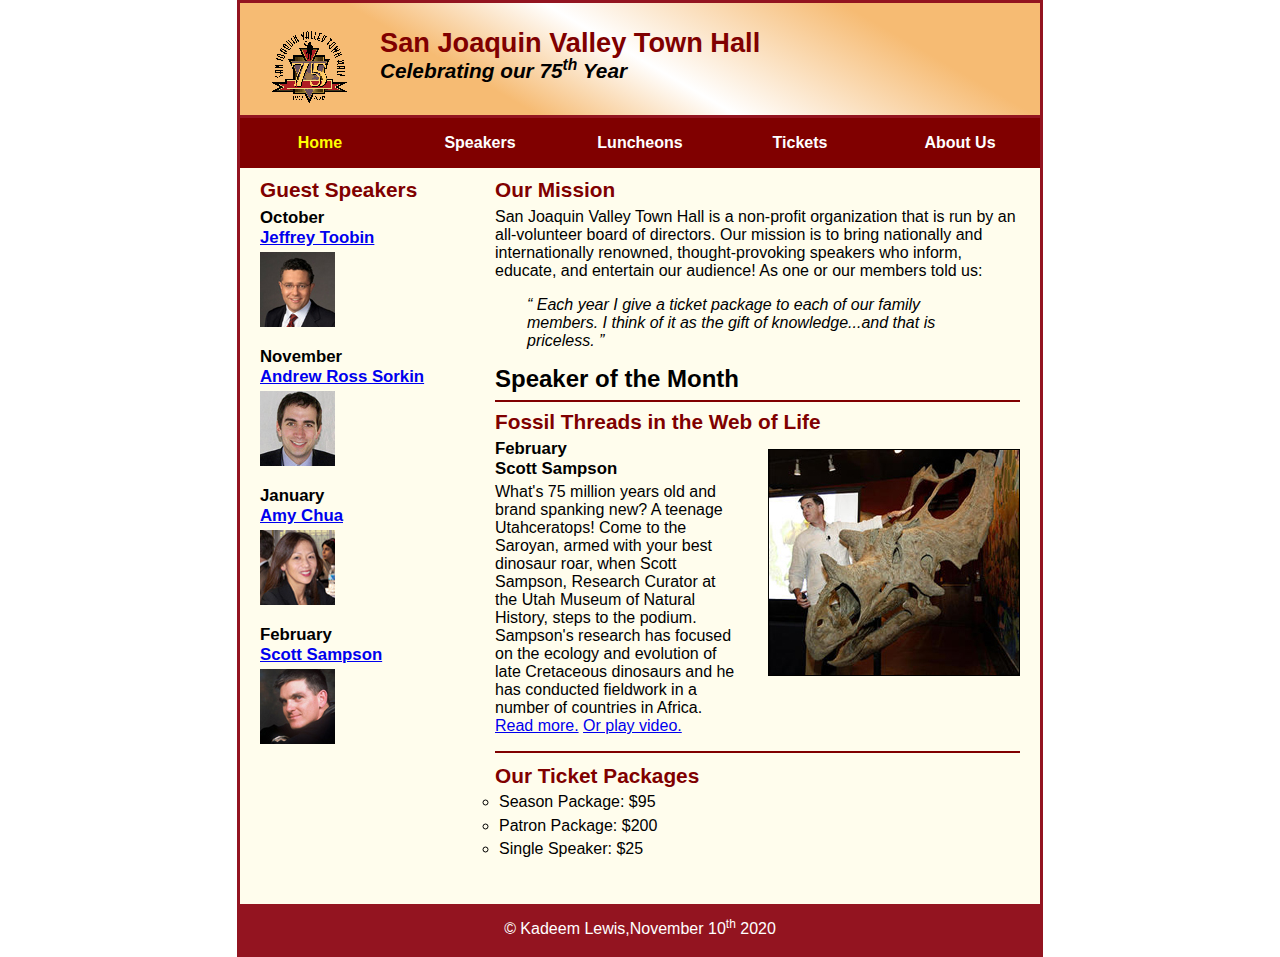
==== index.html @ bdf466fe "Created Repository and Imported files" ====
<!DOCTYPE html>
<html lang="en">
  <head>
    <meta charset="utf-8" />
    <title>San Joaquin Valley Town Hall</title>
    <link rel="shortcut icon" href="images/favicon.ico" />
    <link rel="stylesheet" href="styles/normalize.css" />
    <link rel="stylesheet" href="styles/main.css" />
  </head>

  <body>
    <header>
      <img src="images/town_hall_logo.gif" />
      <h2>San Joaquin Valley Town Hall</h2>
      <h3>Celebrating our 75<sup>th</sup> Year</h3>
    </header>
    <nav id="nav_menu">
    <ul>
      <li><a href="index.html" class="current">Home</a></li>
      <li><a href="speakers.html">Speakers</a></li>
      <li><a href="luncheons.html">Luncheons</a></li>
      <li><a href="tickets.html">Tickets</a></li>
      <li><a href="aboutus.html">About Us</a>
        <ul>
          <li><a href="#">Our History</a></li>
          <li><a href="#">Board of Directors</a></li>
          <li><a href="#">Past Speakers</a></li>
          <li><a href="#">Contact Information</a></li>
        </ul>
      </li>
    </ul></nav>
    <main>
      <section>
      <h2>Our Mission</h2>
      <p>
        San Joaquin Valley Town Hall is a non-profit organization that is run by
        an all-volunteer board of directors. Our mission is to bring nationally
        and internationally renowned, thought-provoking speakers who inform,
        educate, and entertain our audience! As one or our members told us:
      </p>
      <p>
        <blockquote>&ldquo; Each year I give a ticket package to each of our family members.
        I think of it as the gift of knowledge...and that is priceless. &rdquo;</blockquote>
      </p>
      <h1>Speaker of the Month</h1>
      <article>
      <h2>Fossil Threads in the Web of Life</h2>
      <img src="images/sampson_dinosaur.jpg" alt="dinosaur"/>
      <h3>February<br>Scott Sampson</h3>
      <p>What's 75 million years old and brand spanking new? A teenage Utahceratops! Come to the Saroyan, armed with your best dinosaur roar, when Scott Sampson, Research Curator at the Utah Museum of Natural History, steps to the podium. Sampson's research has focused on the ecology and evolution of late Cretaceous dinosaurs and he has conducted fieldwork in a number of countries in Africa.
      <a href="speakers/sampson.html">Read more.</a> <a href="media/sampson.swf">Or play video.</a></p>
      </article>
      <h2>Our Ticket Packages</h2>
      <ul>
        <li>Season Package: $95</li>
        <li>Patron Package: $200</li>
        <li>Single Speaker: $25</li>
      </ul></section>
      <aside>
        <h2>Guest Speakers</h2>
        <h3>October <br /><a href="speakers/toobin.html">Jeffrey Toobin</a></h3>
        <img src="images/toobin75.jpg" alt="Jeffery Toobin" />
        <h3>
          November <br /><a href="speakers/sorkin.html">Andrew Ross Sorkin</a>
        </h3>
        <img src="images/sorkin75.jpg" alt="Andrew Ross Sorkin" />
        <h3>January <br /><a href="speakers/chua.html">Amy Chua</a></h3>
        <img src="images/chua75.jpg" alt="Amy Chua" />
        <h3>February<br><a href="speakers/sampson.html">Scott Sampson</a></h3>
        <img src="images/sampson75.jpg" alt="Scott Sampson"/>

    </aside>
    </main>
    <footer>
      <p>&copy; Kadeem Lewis,November 10<sup>th</sup> 2020</p>
    </footer>
  </body>
</html>
---- styles/main.css ----
/* the styles for the elements */
* {
  margin: 0;
  padding: 0;
}
html {
  background-color: white;
}
body {
  font-family: Arial, Helvetica, sans-serif;
  font-size: 100%;
  width: 800px;
  margin: 0 auto;
  border: 3px solid #931420;
  background-color: #fffded;
}
h1 {
  font-size: 150%;
  margin: 0;
  padding: 0.5em 0 0.25em 0;
}
article {
  padding: 0.5em 0;
  border-top: 2px solid #800000;
  border-bottom: 2px solid #800000;
}

/* the styles for the header */
header {
  border-bottom: 3px solid #931420;
  padding: 1.5em 0 2em 0;
  background: linear-gradient(
    30deg,
    #f6bb73 0%,
    #f6bb73 30%,
    #fff 50%,
    #f6bb73 80%,
    #f6bb73 100%
  );
}
header img {
  float: left;
  padding: 0 30px;
}

header h2 {
  font-size: 170%;
  color: #800000;
}
header h3 {
  font-size: 130%;
  font-style: italic;
}

#nav_menu ul {
  list-style-type: none;
  padding: 0;
  margin: 0;
  position: relative;
}
#nav_menu ul li {
  float: left;
}
#nav_menu ul li a {
  display: block;
  width: 160px;
  text-align: center;
  padding: 1em 0;
  text-decoration: none;
  background-color: #800000;
  color: #fff;
  font-weight: bold;
}
#nav_menu a.current {
  color: yellow;
}

#nav_menu ul ul {
  display: none;
  position: absolute;
  top: 100%;
}
#nav_menu ul ul li {
  float: none;
}
#nav_menu ul li:hover > ul {
  display: block;
}
#nav_menu > ul::after {
  content: "";
  clear: both;
  display: block;
}
/* the styles for the section */
main {
  clear: left;
}
section h1 {
  font-size: 150%;
  padding: 0.3em 0;
}
section {
  width: 525px;
  float: right;
  padding: 0 20px 20px 20px;
}
section h2 {
  font-size: 130%;
  color: #800000;
  padding: 0.5em 0 0.25em;
}

section p {
  padding-bottom: 0.5em;
}
section blockquote {
  padding: 0 2em;
  font-style: italic;
}
section ul {
  padding: 0 0 1.25em 0.25em;
  list-style-type: circle;
}
section li {
  padding-bottom: 0.35em;
}
a:hover {
  font-style: italic;
}
article img {
  float: right;
  margin: 10px 0 70px 30px;
  border: 1px solid black;
}
article h2 {
  padding-top: 0;
}
article h3 {
  font-size: 105%;

  padding-bottom: 0.25em;
}

aside {
  width: 215px;
  padding: 0 0 20px 20px;
}
aside img {
  padding-bottom: 1em;
}
aside h2 {
  font-size: 130%;
  color: #800000;
  padding: 0.5em 0 0.25em;
}
aside h3 {
  font-size: 105%;
  padding-bottom: 0.25em;
}

/* the styles for the footer */
footer {
  clear: right;
  color: white;
  background-color: #931420;
}
footer p {
  color: white;
  text-align: center;
  padding: 1em 0;
}
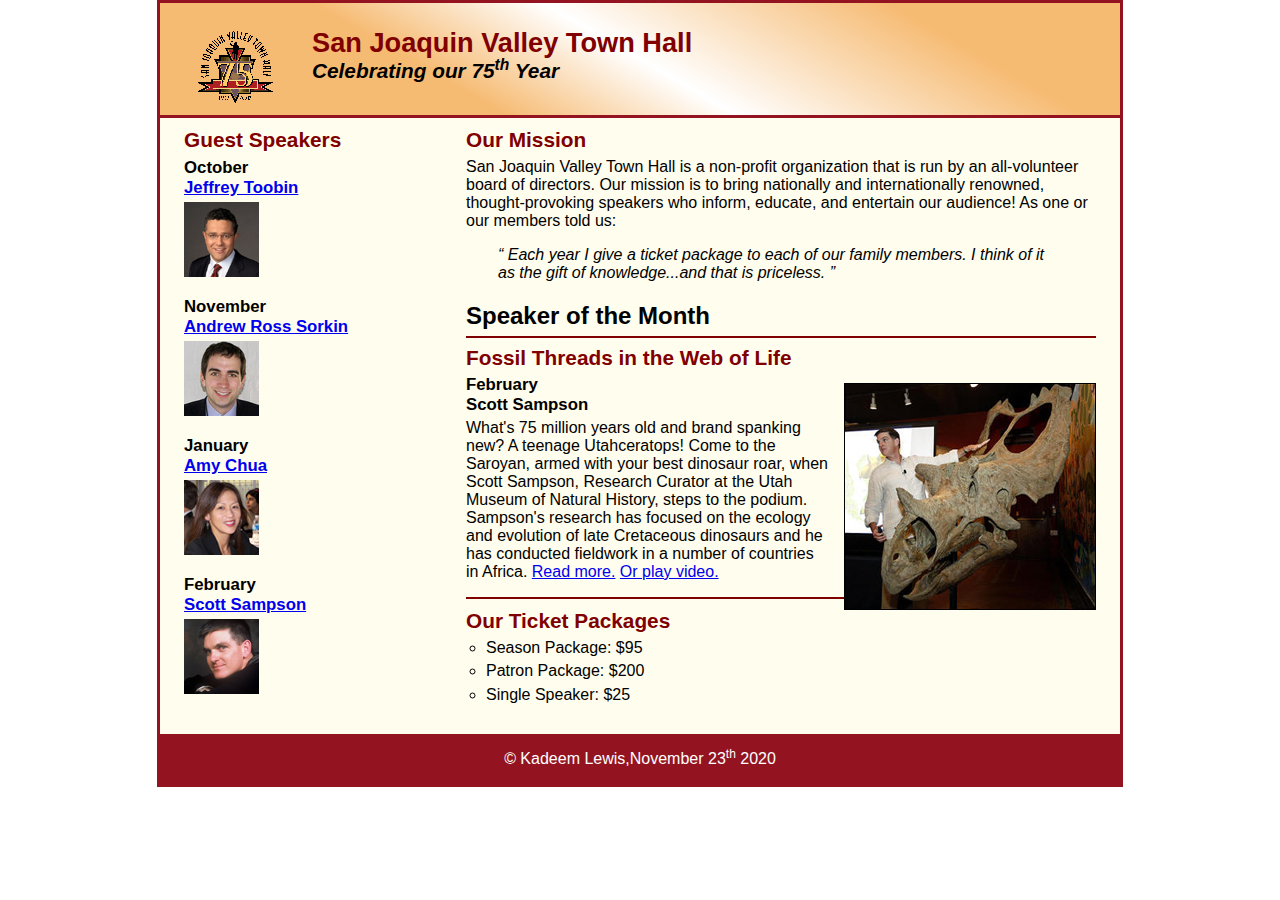
==== commit f951c527: "Completed Assignment" ====
--- a/index.html
+++ b/index.html
@@ -2,10 +2,12 @@
 <html lang="en">
   <head>
     <meta charset="utf-8" />
+    <meta name="viewport" content="width=device-width, initial-scale=1">
     <title>San Joaquin Valley Town Hall</title>
     <link rel="shortcut icon" href="images/favicon.ico" />
     <link rel="stylesheet" href="styles/normalize.css" />
     <link rel="stylesheet" href="styles/main.css" />
+    <link rel="stylesheet" href="styles/slicknav.css">
   </head>
 
   <body>
@@ -14,21 +16,24 @@
       <h2>San Joaquin Valley Town Hall</h2>
       <h3>Celebrating our 75<sup>th</sup> Year</h3>
     </header>
-    <nav id="nav_menu">
-    <ul>
-      <li><a href="index.html" class="current">Home</a></li>
-      <li><a href="speakers.html">Speakers</a></li>
-      <li><a href="luncheons.html">Luncheons</a></li>
-      <li><a href="tickets.html">Tickets</a></li>
-      <li><a href="aboutus.html">About Us</a>
-        <ul>
-          <li><a href="#">Our History</a></li>
-          <li><a href="#">Board of Directors</a></li>
-          <li><a href="#">Past Speakers</a></li>
-          <li><a href="#">Contact Information</a></li>
-        </ul>
-      </li>
-    </ul></nav>
+    <nav id="mobile_menu">
+      <nav id="nav_menu">
+      <ul>
+        <li><a href="index.html" class="current">Home</a></li>
+        <li><a href="speakers.html">Speakers</a></li>
+        <li><a href="luncheons.html">Luncheons</a></li>
+        <li><a href="tickets.html">Tickets</a></li>
+        <li><a href="aboutus.html">About Us</a>
+          <ul>
+            <li><a href="#">Our History</a></li>
+            <li><a href="#">Board of Directors</a></li>
+            <li><a href="#">Past Speakers</a></li>
+            <li><a href="#">Contact Information</a></li>
+          </ul>
+        </li>
+      </ul>
+     </nav>
+   </nav>
     <main>
       <section>
       <h2>Our Mission</h2>
@@ -58,21 +63,31 @@
       </ul></section>
       <aside>
         <h2>Guest Speakers</h2>
-        <h3>October <br /><a href="speakers/toobin.html">Jeffrey Toobin</a></h3>
-        <img src="images/toobin75.jpg" alt="Jeffery Toobin" />
-        <h3>
-          November <br /><a href="speakers/sorkin.html">Andrew Ross Sorkin</a>
-        </h3>
-        <img src="images/sorkin75.jpg" alt="Andrew Ross Sorkin" />
-        <h3>January <br /><a href="speakers/chua.html">Amy Chua</a></h3>
-        <img src="images/chua75.jpg" alt="Amy Chua" />
-        <h3>February<br><a href="speakers/sampson.html">Scott Sampson</a></h3>
-        <img src="images/sampson75.jpg" alt="Scott Sampson"/>
-
+       <div id="speakers">
+          <h3>October <br /><a href="speakers/toobin.html">Jeffrey Toobin</a></h3>
+          <img src="images/toobin75.jpg" alt="Jeffery Toobin" />
+          <h3>
+            November <br /><a href="speakers/sorkin.html">Andrew Ross Sorkin</a>
+          </h3>
+          <img src="images/sorkin75.jpg" alt="Andrew Ross Sorkin" />
+          <h3>January <br /><a href="speakers/chua.html">Amy Chua</a></h3>
+          <img src="images/chua75.jpg" alt="Amy Chua" />
+          <h3>February<br><a href="speakers/sampson.html">Scott Sampson</a></h3>
+          <img src="images/sampson75.jpg" alt="Scott Sampson"/>
+        </div>
     </aside>
     </main>
     <footer>
-      <p>&copy; Kadeem Lewis,November 10<sup>th</sup> 2020</p>
+      <p>&copy; Kadeem Lewis,November 23<sup>th</sup> 2020</p>
     </footer>
+
+    <script src="https://code.jquery.com/jquery-3.2.1.min.js"></script>
+    <script src="js/jquery.slicknav.min.js"></script> 
+    <script type="text/javascript">
+    	$(document).ready(function(){
+			$('#nav_menu').slicknav({prependTo:"#mobile_menu"});
+    	});
+    </script>
+
   </body>
 </html>
--- a/styles/main.css
+++ b/styles/main.css
@@ -9,10 +9,14 @@
 body {
   font-family: Arial, Helvetica, sans-serif;
   font-size: 100%;
-  width: 800px;
+  width: 99%;
+  max-width: 960px;
   margin: 0 auto;
   border: 3px solid #931420;
   background-color: #fffded;
+}
+a:focus, a:hover {
+	font-style: italic;
 }
 h1 {
   font-size: 150%;
@@ -40,7 +44,8 @@
 }
 header img {
   float: left;
-  padding: 0 30px;
+  padding: 0 3.75%;
+  
 }
 
 header h2 {
@@ -60,10 +65,10 @@
 }
 #nav_menu ul li {
   float: left;
+  width: 20%;
 }
 #nav_menu ul li a {
   display: block;
-  width: 160px;
   text-align: center;
   padding: 1em 0;
   text-decoration: none;
@@ -76,6 +81,7 @@
 }
 
 #nav_menu ul ul {
+  width: 100%;
   display: none;
   position: absolute;
   top: 100%;
@@ -97,17 +103,18 @@
 }
 section h1 {
   font-size: 150%;
-  padding: 0.3em 0;
+  padding: 0.5em 0 0.25em 0;
+  margin: 0;
 }
 section {
-  width: 525px;
+  width: 65.625%;
   float: right;
-  padding: 0 20px 20px 20px;
+  padding: 0 2.5% 20px 2.5%;
 }
 section h2 {
   font-size: 130%;
   color: #800000;
-  padding: 0.5em 0 0.25em;
+  padding: 0.5em 0 0.25em 0;
 }
 
 section p {
@@ -118,7 +125,7 @@
   font-style: italic;
 }
 section ul {
-  padding: 0 0 1.25em 0.25em;
+  padding: 0 0 0.25em 1.25em;
   list-style-type: circle;
 }
 section li {
@@ -129,7 +136,9 @@
 }
 article img {
   float: right;
-  margin: 10px 0 70px 30px;
+  min-width: 150px;
+  max-width: 40%;
+  margin: 0.5em 0 1em 1em;
   border: 1px solid black;
 }
 article h2 {
@@ -142,8 +151,9 @@
 }
 
 aside {
-  width: 215px;
-  padding: 0 0 20px 20px;
+  width: 26.875%;
+  float: right;
+  padding: 0 0 20px 2.5%;
 }
 aside img {
   padding-bottom: 1em;
@@ -151,7 +161,7 @@
 aside h2 {
   font-size: 130%;
   color: #800000;
-  padding: 0.5em 0 0.25em;
+  padding: 0.5em 0 0.25em 0;
 }
 aside h3 {
   font-size: 105%;
@@ -161,7 +171,6 @@
 /* the styles for the footer */
 footer {
   clear: right;
-  color: white;
   background-color: #931420;
 }
 footer p {
@@ -169,3 +178,61 @@
   text-align: center;
   padding: 1em 0;
 }
+
+#mobile_menu {
+  display: none;
+}
+
+/* tablet portrait to standard 960 */
+@media only screen and (max-width: 959px) {
+  section h1 {
+    font-size: 135%;
+  }
+  section h2,
+  aside h2 {
+    font-size: 120%;
+  }
+}
+
+/* mobile landscape to tablet portrait */
+@media only screen and (max-width: 767px) {
+  header img {
+    float: none;
+  }
+  header {
+    text-align: center;
+  }
+  section {
+    float: none;
+    width: 95%; 
+  }
+  aside {
+    float: none;
+    padding-right: 2.5%; 
+    width: 95%;
+  }
+  article img {
+    max-width: 30%;
+  }
+  #speakers {
+    -moz-column-count: 2;
+    -webkit-column-count: 2;
+    column-count: 2;
+  }
+  #nav_menu {
+    display: none;
+  }
+  #mobile_menu {
+    display: block;
+  }
+  .slicknav_menu {
+    background-color: #800000 !important;
+  }
+}
+
+/* mobile portrait to mobile landscape */
+@media only screen and (max-width: 479px) {
+  body {
+    font-size: 90%;
+  }
+}
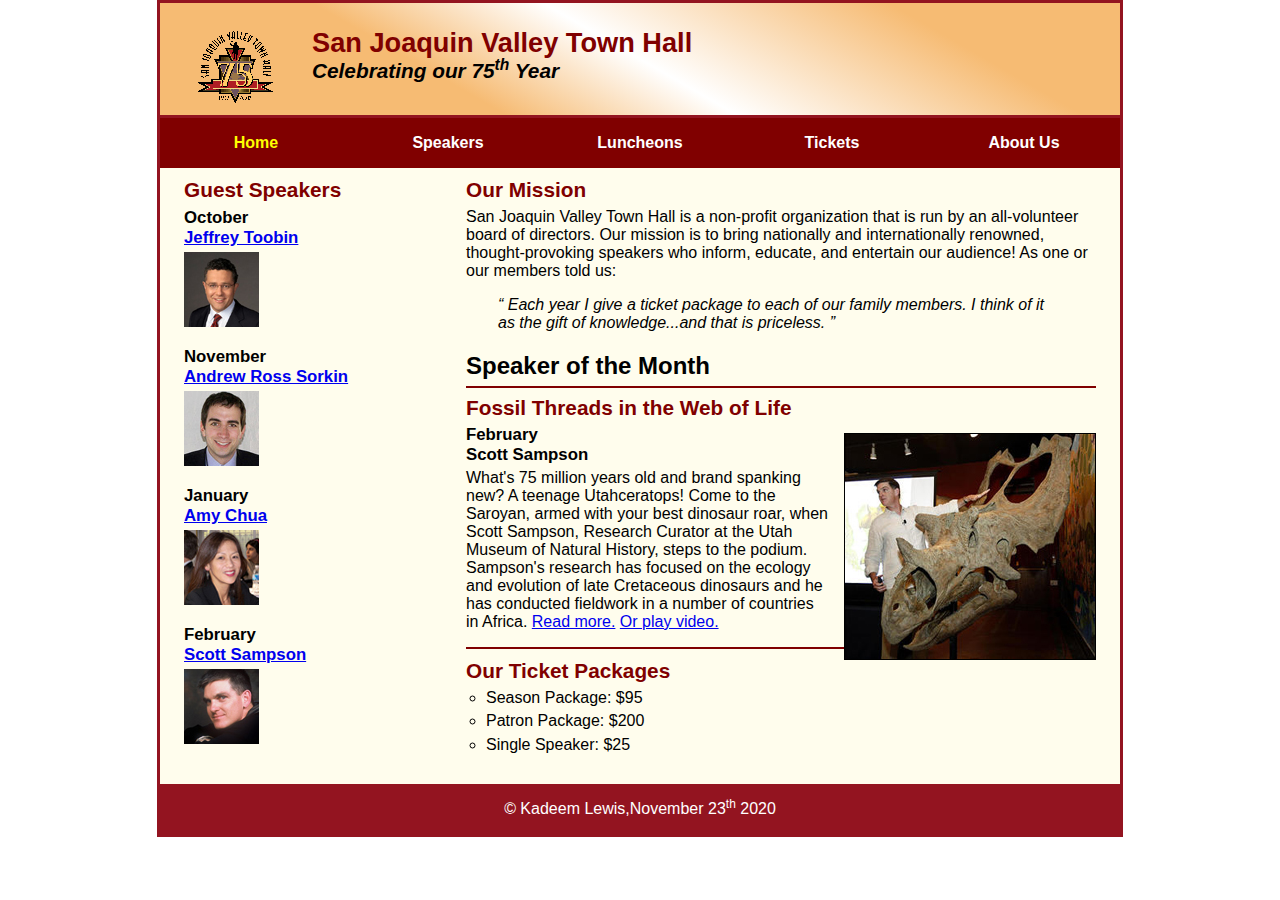
==== commit a66ffaa3: "Fixed Missing Menu" ====
--- a/index.html
+++ b/index.html
@@ -16,7 +16,7 @@
       <h2>San Joaquin Valley Town Hall</h2>
       <h3>Celebrating our 75<sup>th</sup> Year</h3>
     </header>
-    <nav id="mobile_menu">
+    <nav id="mobile_menu"></nav>
       <nav id="nav_menu">
       <ul>
         <li><a href="index.html" class="current">Home</a></li>
@@ -33,7 +33,7 @@
         </li>
       </ul>
      </nav>
-   </nav>
+   
     <main>
       <section>
       <h2>Our Mission</h2>
